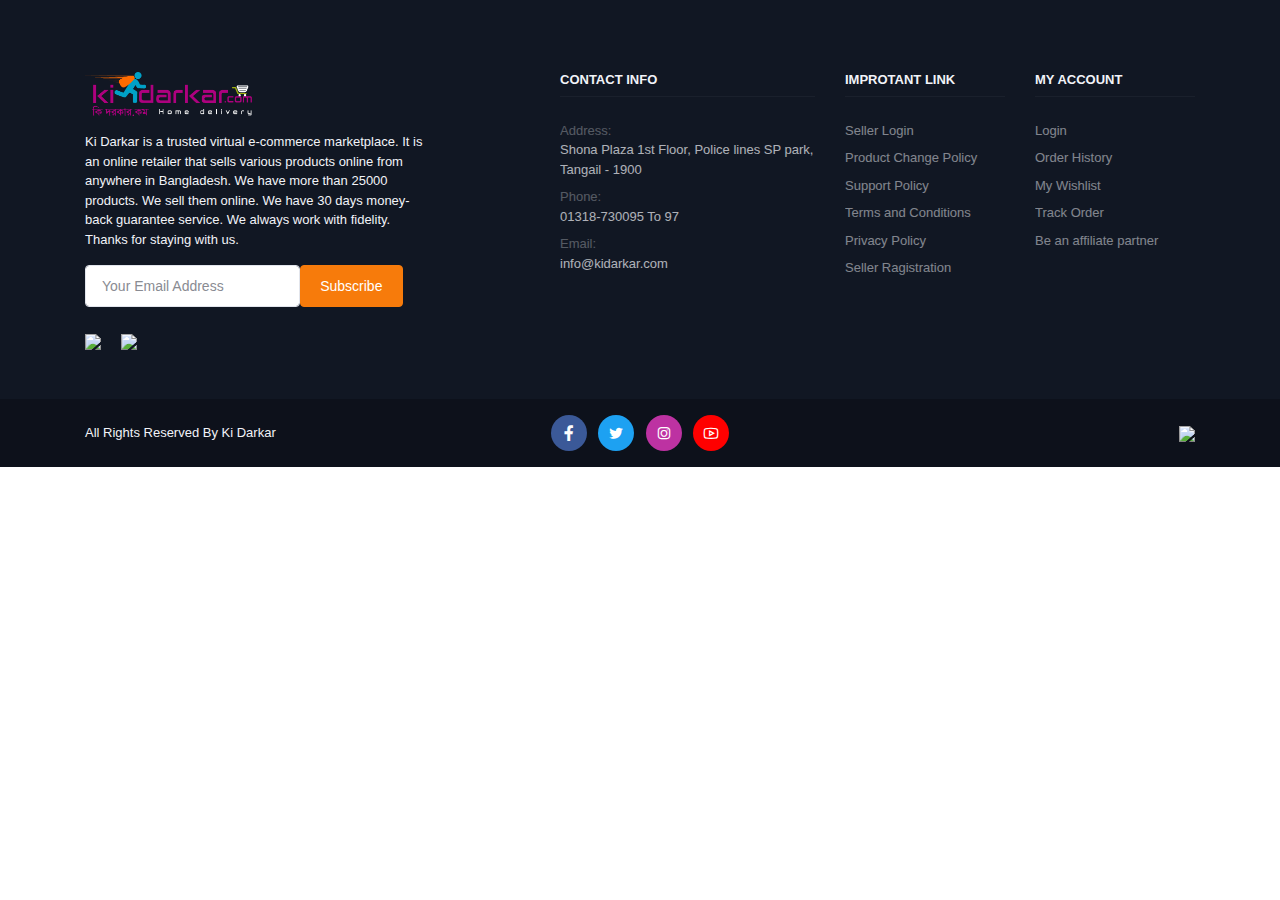
==== index.html @ a41471e0 "Common Ecommerce Footer" ====
<!DOCTYPE html>
<html lang="en">
<head>
    <meta charset="UTF-8">
    <meta name="viewport" content="width=device-width, initial-scale=1.0">
    <link rel="stylesheet" href="public/assets/css/vendors.css" class="css">
    <link rel="stylesheet" href="public/assets/css/aiz-core.css" class="css">
    <title> Footer</title>
</head>
<body>
    


    <section class="bg-dark py-5 text-light footer-widget">
        <div class="container">
            <div class="row">
                <div class="col-lg-5 col-xl-4 text-center text-md-left">
                    <div class="mt-4">
                        <a href="" class="d-block">
                                                <img class="lazyload" src="public/assets/img/ki_darkar.png" alt="কি দরকার । Ki Darkar" height="44">
                                        </a>
                        <div class="my-3">
                            Ki Darkar is a trusted virtual e-commerce marketplace. It is an online retailer that sells various products online from anywhere in Bangladesh. We have more than 25000 products. We sell them online. We have 30 days money-back guarantee service. We always
                            work with fidelity. Thanks for staying with us.
                        </div>
                        <div class="d-inline-block d-md-block mb-4">
                            <form class="form-inline" method="POST" action="https://www.beta.kidarkar.com/subscribers">
                                <input type="hidden" name="_token" value="2c1GS4si0FAMuREojpKj06Fl5Vl2vukFHLwTibok">
                                <div class="form-group mb-0">
                                    <input type="email" class="form-control" placeholder="Your Email Address" name="email" required>
                                </div>
                                <button type="submit" class="btn btn-primary">
                            Subscribe
                        </button>
                            </form>
                        </div>
                        <div class="w-300px mw-100 mx-auto mx-md-0">
                            <a href="#" target="_blank" class="d-inline-block mr-3 ml-0">
                            <img src="https://www.beta.kidarkar.com/public/assets/img/play.png" class="mx-100 h-40px">
                        </a>
                            <a href="#" target="_blank" class="d-inline-block">
                            <img src="https://www.beta.kidarkar.com/public/assets/img/app.png" class="mx-100 h-40px">
                        </a>
                        </div>
                    </div>
                </div>
                <div class="col-lg-3 ml-xl-auto col-md-4 mr-0">
                    <div class="text-center text-md-left mt-4">
                        <h4 class="fs-13 text-uppercase fw-600 border-bottom border-gray-900 pb-2 mb-4">
                            Contact Info
                        </h4>
                        <ul class="list-unstyled">
                            <li class="mb-2">
                                <span class="d-block opacity-30">Address:</span>
                                <span class="d-block opacity-70">Shona Plaza 1st Floor, Police lines SP park, Tangail - 1900</span>
                            </li>
                            <li class="mb-2">
                                <span class="d-block opacity-30">Phone:</span>
                                <span class="d-block opacity-70">01318-730095 To 97</span>
                            </li>
                            <li class="mb-2">
                                <span class="d-block opacity-30">Email:</span>
                                <span class="d-block opacity-70">
                           <a href="mailto:info@kidarkar.com" class="text-reset">info@kidarkar.com</a>
                        </span>
                            </li>
                        </ul>
                    </div>
                </div>
                <div class="col-lg-2 col-md-4">
                    <div class="text-center text-md-left mt-4">
                        <h4 class="fs-13 text-uppercase fw-600 border-bottom border-gray-900 pb-2 mb-4">
                            IMPROTANT LINK
                        </h4>
                        <ul class="list-unstyled">
                            <li class="mb-2">
                                <a href="" class="opacity-50 hov-opacity-100 text-reset">
                                Seller Login
                            </a>
                            </li>
                            <li class="mb-2">
                                <a href="" class="opacity-50 hov-opacity-100 text-reset">
                                Product Change Policy
                            </a>
                            </li>
                            <li class="mb-2">
                                <a href="" class="opacity-50 hov-opacity-100 text-reset">
                                Support Policy
                            </a>
                            </li>
                            <li class="mb-2">
                                <a href="" class="opacity-50 hov-opacity-100 text-reset">
                                Terms and Conditions
                            </a>
                            </li>
                            <li class="mb-2">
                                <a href="https://www.beta.kidarkar.com/privacy-policy" class="opacity-50 hov-opacity-100 text-reset">
                                Privacy Policy
                            </a>
                            </li>
                            <li class="mb-2">
                                <a href="https://beta.kidarkar.com/shops/create" class="opacity-50 hov-opacity-100 text-reset">
                                Seller Ragistration
                            </a>
                            </li>
                        </ul>
                    </div>
                </div>

                <div class="col-md-4 col-lg-2">
                    <div class="text-center text-md-left mt-4">
                        <h4 class="fs-13 text-uppercase fw-600 border-bottom border-gray-900 pb-2 mb-4">
                            My Account
                        </h4>
                        <ul class="list-unstyled">
                            <li class="mb-2">
                                <a class="opacity-50 hov-opacity-100 text-reset" href="https://www.beta.kidarkar.com/users/login">
                                Login
                            </a>
                            </li>
                            <li class="mb-2">
                                <a class="opacity-50 hov-opacity-100 text-reset" href="https://www.beta.kidarkar.com/purchase_history">
                            Order History
                        </a>
                            </li>
                            <li class="mb-2">
                                <a class="opacity-50 hov-opacity-100 text-reset" href="https://www.beta.kidarkar.com/wishlists">
                            My Wishlist
                        </a>
                            </li>
                            <li class="mb-2">
                                <a class="opacity-50 hov-opacity-100 text-reset" href="https://www.beta.kidarkar.com/track-your-order">
                            Track Order
                        </a>
                            </li>
                            <li class="mb-2">
                                <a class="opacity-50 hov-opacity-100 text-light" href="https://www.beta.kidarkar.com/affiliate">Be an affiliate partner</a>
                            </li>
                        </ul>
                    </div>
                </div>
            </div>
        </div>
    </section>

    <!-- FOOTER -->
    <footer class="pt-3 pb-7 pb-xl-3 bg-black text-light">
        <div class="container">
            <div class="row align-items-center">
                <div class="col-lg-4">
                    <div class="text-center text-md-left" current-verison="6.5.0">
                        All Rights Reserved By Ki Darkar
                    </div>
                </div>
                <div class="col-lg-4">
                    <ul class="list-inline my-3 my-md-0 social colored text-center">
                        <li class="list-inline-item">
                            <a href="https://facebook.com/kidarkar" target="_blank" class="facebook"><i class="lab la-facebook-f"></i></a>
                        </li>
                        <li class="list-inline-item">
                            <a href="https://twitter.com/kidarkar" target="_blank" class="twitter"><i class="lab la-twitter"></i></a>
                        </li>
                        <li class="list-inline-item">
                            <a href="https://instagram.com/kidarkar" target="_blank" class="instagram"><i class="lab la-instagram"></i></a>
                        </li>
                        <li class="list-inline-item">
                            <a href="https://youtube.com/kidarkar" target="_blank" class="youtube"><i class="lab la-youtube"></i></a>
                        </li>
                    </ul>
                </div>
                <div class="col-lg-4">
                    <div class="text-center text-md-right">
                        <ul class="list-inline mb-0">
                            <li class="list-inline-item">
                                <img src="https://www.beta.kidarkar.com/public/uploads/all/ev9xPxiiHYy2mWAroxUdrfjTMnlNtVAmM04zh3Rx.png" height="30" class="mw-100 h-auto" style="max-height: 30px">
                            </li>
                        </ul>
                    </div>
                </div>
            </div>
        </div>
    </footer>


</body>
</html>
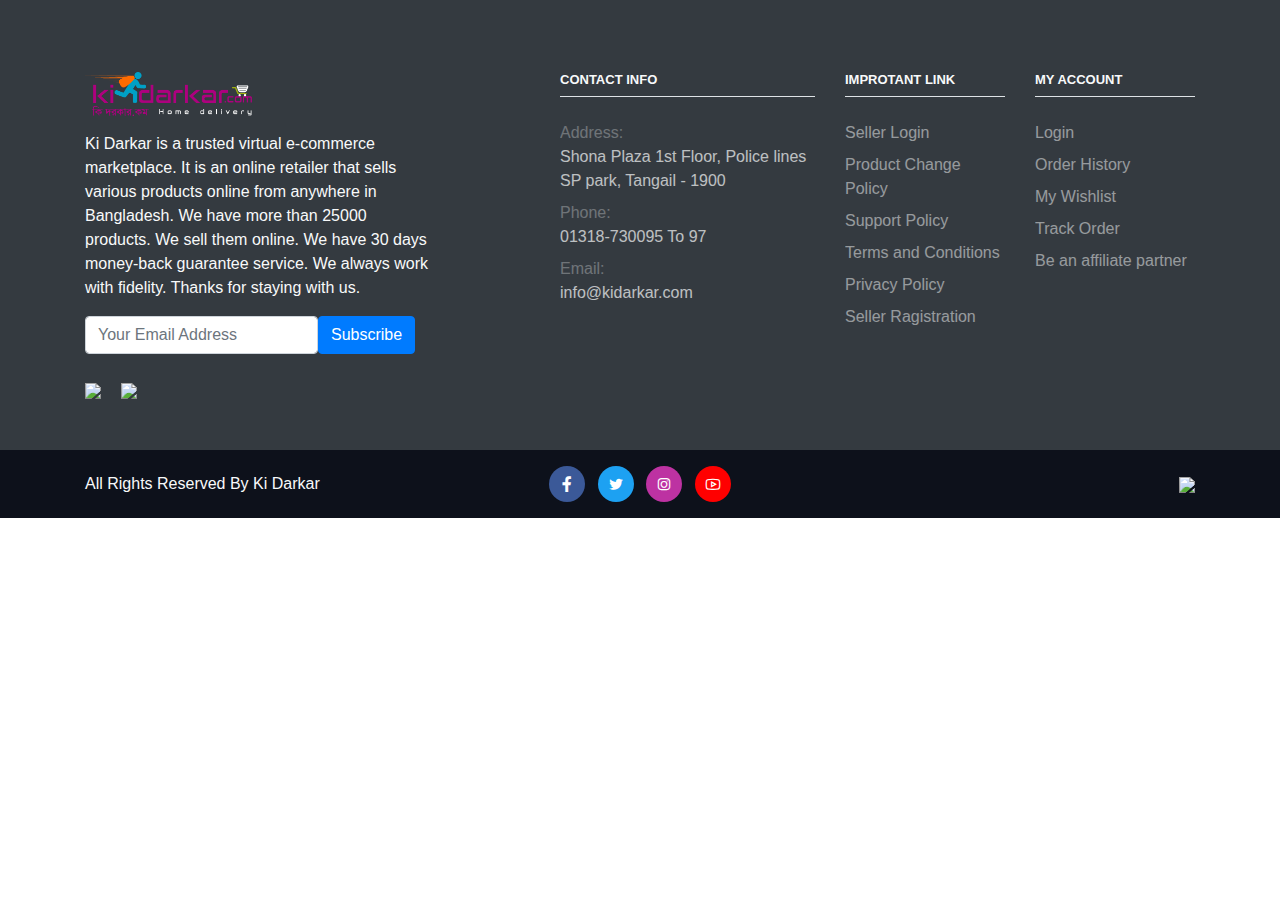
==== commit fb4f7d09: "caresoul" ====
--- a/index.html
+++ b/index.html
@@ -1,186 +1,298 @@
 <!DOCTYPE html>
 <html lang="en">
-<head>
-    <meta charset="UTF-8">
-    <meta name="viewport" content="width=device-width, initial-scale=1.0">
-    <link rel="stylesheet" href="public/assets/css/vendors.css" class="css">
-    <link rel="stylesheet" href="public/assets/css/aiz-core.css" class="css">
-    <title> Footer</title>
-</head>
-<body>
-    
-
+  <head>
+    <meta charset="UTF-8" />
+    <meta name="viewport" content="width=device-width, initial-scale=1.0" />
+    <link rel="stylesheet" href="public/assets/css/vendors.css" class="css" />
+    <link rel="stylesheet" href="public/assets/css/aiz-core.css" class="css" />
+    <title>Footer</title>
+    <link
+      rel="stylesheet"  href="https://cdnjs.cloudflare.com/ajax/libs/twitter-bootstrap/4.4.1/css/bootstrap.min.css" />
+      <link rel="stylesheet" href="https://cdnjs.cloudflare.com/ajax/libs/OwlCarousel2/2.3.4/assets/owl.carousel.min.css" />
+      <link rel="stylesheet" href="https://cdnjs.cloudflare.com/ajax/libs/OwlCarousel2/2.3.4/assets/owl.theme.default.css" />
+
+
+      <style>
+            #owl-demo .item{
+                margin: 3px;
+            }
+            #owl-demo .item img{
+                display: block;
+                width: 100%;
+                height: auto;
+            }
+      </style>
+
+  </head>
+
+  <body>
+    <!-----Footer start------>
 
     <section class="bg-dark py-5 text-light footer-widget">
-        <div class="container">
-            <div class="row">
-                <div class="col-lg-5 col-xl-4 text-center text-md-left">
-                    <div class="mt-4">
-                        <a href="" class="d-block">
-                                                <img class="lazyload" src="public/assets/img/ki_darkar.png" alt="কি দরকার । Ki Darkar" height="44">
-                                        </a>
-                        <div class="my-3">
-                            Ki Darkar is a trusted virtual e-commerce marketplace. It is an online retailer that sells various products online from anywhere in Bangladesh. We have more than 25000 products. We sell them online. We have 30 days money-back guarantee service. We always
-                            work with fidelity. Thanks for staying with us.
-                        </div>
-                        <div class="d-inline-block d-md-block mb-4">
-                            <form class="form-inline" method="POST" action="https://www.beta.kidarkar.com/subscribers">
-                                <input type="hidden" name="_token" value="2c1GS4si0FAMuREojpKj06Fl5Vl2vukFHLwTibok">
-                                <div class="form-group mb-0">
-                                    <input type="email" class="form-control" placeholder="Your Email Address" name="email" required>
-                                </div>
-                                <button type="submit" class="btn btn-primary">
-                            Subscribe
-                        </button>
-                            </form>
-                        </div>
-                        <div class="w-300px mw-100 mx-auto mx-md-0">
-                            <a href="#" target="_blank" class="d-inline-block mr-3 ml-0">
-                            <img src="https://www.beta.kidarkar.com/public/assets/img/play.png" class="mx-100 h-40px">
-                        </a>
-                            <a href="#" target="_blank" class="d-inline-block">
-                            <img src="https://www.beta.kidarkar.com/public/assets/img/app.png" class="mx-100 h-40px">
-                        </a>
-                        </div>
-                    </div>
-                </div>
-                <div class="col-lg-3 ml-xl-auto col-md-4 mr-0">
-                    <div class="text-center text-md-left mt-4">
-                        <h4 class="fs-13 text-uppercase fw-600 border-bottom border-gray-900 pb-2 mb-4">
-                            Contact Info
-                        </h4>
-                        <ul class="list-unstyled">
-                            <li class="mb-2">
-                                <span class="d-block opacity-30">Address:</span>
-                                <span class="d-block opacity-70">Shona Plaza 1st Floor, Police lines SP park, Tangail - 1900</span>
-                            </li>
-                            <li class="mb-2">
-                                <span class="d-block opacity-30">Phone:</span>
-                                <span class="d-block opacity-70">01318-730095 To 97</span>
-                            </li>
-                            <li class="mb-2">
-                                <span class="d-block opacity-30">Email:</span>
-                                <span class="d-block opacity-70">
-                           <a href="mailto:info@kidarkar.com" class="text-reset">info@kidarkar.com</a>
-                        </span>
-                            </li>
-                        </ul>
-                    </div>
-                </div>
-                <div class="col-lg-2 col-md-4">
-                    <div class="text-center text-md-left mt-4">
-                        <h4 class="fs-13 text-uppercase fw-600 border-bottom border-gray-900 pb-2 mb-4">
-                            IMPROTANT LINK
-                        </h4>
-                        <ul class="list-unstyled">
-                            <li class="mb-2">
-                                <a href="" class="opacity-50 hov-opacity-100 text-reset">
-                                Seller Login
-                            </a>
-                            </li>
-                            <li class="mb-2">
-                                <a href="" class="opacity-50 hov-opacity-100 text-reset">
-                                Product Change Policy
-                            </a>
-                            </li>
-                            <li class="mb-2">
-                                <a href="" class="opacity-50 hov-opacity-100 text-reset">
-                                Support Policy
-                            </a>
-                            </li>
-                            <li class="mb-2">
-                                <a href="" class="opacity-50 hov-opacity-100 text-reset">
-                                Terms and Conditions
-                            </a>
-                            </li>
-                            <li class="mb-2">
-                                <a href="https://www.beta.kidarkar.com/privacy-policy" class="opacity-50 hov-opacity-100 text-reset">
-                                Privacy Policy
-                            </a>
-                            </li>
-                            <li class="mb-2">
-                                <a href="https://beta.kidarkar.com/shops/create" class="opacity-50 hov-opacity-100 text-reset">
-                                Seller Ragistration
-                            </a>
-                            </li>
-                        </ul>
-                    </div>
-                </div>
-
-                <div class="col-md-4 col-lg-2">
-                    <div class="text-center text-md-left mt-4">
-                        <h4 class="fs-13 text-uppercase fw-600 border-bottom border-gray-900 pb-2 mb-4">
-                            My Account
-                        </h4>
-                        <ul class="list-unstyled">
-                            <li class="mb-2">
-                                <a class="opacity-50 hov-opacity-100 text-reset" href="https://www.beta.kidarkar.com/users/login">
-                                Login
-                            </a>
-                            </li>
-                            <li class="mb-2">
-                                <a class="opacity-50 hov-opacity-100 text-reset" href="https://www.beta.kidarkar.com/purchase_history">
-                            Order History
-                        </a>
-                            </li>
-                            <li class="mb-2">
-                                <a class="opacity-50 hov-opacity-100 text-reset" href="https://www.beta.kidarkar.com/wishlists">
-                            My Wishlist
-                        </a>
-                            </li>
-                            <li class="mb-2">
-                                <a class="opacity-50 hov-opacity-100 text-reset" href="https://www.beta.kidarkar.com/track-your-order">
-                            Track Order
-                        </a>
-                            </li>
-                            <li class="mb-2">
-                                <a class="opacity-50 hov-opacity-100 text-light" href="https://www.beta.kidarkar.com/affiliate">Be an affiliate partner</a>
-                            </li>
-                        </ul>
-                    </div>
-                </div>
-            </div>
+      <div class="container">
+        <div class="row">
+          <div class="col-lg-5 col-xl-4 text-center text-md-left">
+            <div class="mt-4">
+              <a href="" class="d-block">
+                <img
+                  class="lazyload"
+                  src="public/assets/img/ki_darkar.png"
+                  alt="কি দরকার । Ki Darkar"
+                  height="44"
+                />
+              </a>
+              <div class="my-3">
+                Ki Darkar is a trusted virtual e-commerce marketplace. It is an
+                online retailer that sells various products online from anywhere
+                in Bangladesh. We have more than 25000 products. We sell them
+                online. We have 30 days money-back guarantee service. We always
+                work with fidelity. Thanks for staying with us.
+              </div>
+              <div class="d-inline-block d-md-block mb-4">
+                <form
+                  class="form-inline"
+                  method="POST"
+                  action="https://www.beta.kidarkar.com/subscribers"
+                >
+                  <input
+                    type="hidden"
+                    name="_token"
+                    value="2c1GS4si0FAMuREojpKj06Fl5Vl2vukFHLwTibok"
+                  />
+                  <div class="form-group mb-0">
+                    <input
+                      type="email"
+                      class="form-control"
+                      placeholder="Your Email Address"
+                      name="email"
+                      required
+                    />
+                  </div>
+                  <button type="submit" class="btn btn-primary">
+                    Subscribe
+                  </button>
+                </form>
+              </div>
+              <div class="w-300px mw-100 mx-auto mx-md-0">
+                <a href="#" target="_blank" class="d-inline-block mr-3 ml-0">
+                  <img
+                    src="https://www.beta.kidarkar.com/public/assets/img/play.png"
+                    class="mx-100 h-40px"
+                  />
+                </a>
+                <a href="#" target="_blank" class="d-inline-block">
+                  <img
+                    src="https://www.beta.kidarkar.com/public/assets/img/app.png"
+                    class="mx-100 h-40px"
+                  />
+                </a>
+              </div>
+            </div>
+          </div>
+          <div class="col-lg-3 ml-xl-auto col-md-4 mr-0">
+            <div class="text-center text-md-left mt-4">
+              <h4
+                class="fs-13 text-uppercase fw-600 border-bottom border-gray-900 pb-2 mb-4"
+              >
+                Contact Info
+              </h4>
+              <ul class="list-unstyled">
+                <li class="mb-2">
+                  <span class="d-block opacity-30">Address:</span>
+                  <span class="d-block opacity-70"
+                    >Shona Plaza 1st Floor, Police lines SP park, Tangail -
+                    1900</span
+                  >
+                </li>
+                <li class="mb-2">
+                  <span class="d-block opacity-30">Phone:</span>
+                  <span class="d-block opacity-70">01318-730095 To 97</span>
+                </li>
+                <li class="mb-2">
+                  <span class="d-block opacity-30">Email:</span>
+                  <span class="d-block opacity-70">
+                    <a href="mailto:info@kidarkar.com" class="text-reset"
+                      >info@kidarkar.com</a
+                    >
+                  </span>
+                </li>
+              </ul>
+            </div>
+          </div>
+          <div class="col-lg-2 col-md-4">
+            <div class="text-center text-md-left mt-4">
+              <h4
+                class="fs-13 text-uppercase fw-600 border-bottom border-gray-900 pb-2 mb-4"
+              >
+                IMPROTANT LINK
+              </h4>
+              <ul class="list-unstyled">
+                <li class="mb-2">
+                  <a href="" class="opacity-50 hov-opacity-100 text-reset">
+                    Seller Login
+                  </a>
+                </li>
+                <li class="mb-2">
+                  <a href="" class="opacity-50 hov-opacity-100 text-reset">
+                    Product Change Policy
+                  </a>
+                </li>
+                <li class="mb-2">
+                  <a href="" class="opacity-50 hov-opacity-100 text-reset">
+                    Support Policy
+                  </a>
+                </li>
+                <li class="mb-2">
+                  <a href="" class="opacity-50 hov-opacity-100 text-reset">
+                    Terms and Conditions
+                  </a>
+                </li>
+                <li class="mb-2">
+                  <a
+                    href="https://www.beta.kidarkar.com/privacy-policy"
+                    class="opacity-50 hov-opacity-100 text-reset"
+                  >
+                    Privacy Policy
+                  </a>
+                </li>
+                <li class="mb-2">
+                  <a
+                    href="https://beta.kidarkar.com/shops/create"
+                    class="opacity-50 hov-opacity-100 text-reset"
+                  >
+                    Seller Ragistration
+                  </a>
+                </li>
+              </ul>
+            </div>
+          </div>
+
+          <div class="col-md-4 col-lg-2">
+            <div class="text-center text-md-left mt-4">
+              <h4
+                class="fs-13 text-uppercase fw-600 border-bottom border-gray-900 pb-2 mb-4"
+              >
+                My Account
+              </h4>
+              <ul class="list-unstyled">
+                <li class="mb-2">
+                  <a
+                    class="opacity-50 hov-opacity-100 text-reset"
+                    href="https://www.beta.kidarkar.com/users/login"
+                  >
+                    Login
+                  </a>
+                </li>
+                <li class="mb-2">
+                  <a
+                    class="opacity-50 hov-opacity-100 text-reset"
+                    href="https://www.beta.kidarkar.com/purchase_history"
+                  >
+                    Order History
+                  </a>
+                </li>
+                <li class="mb-2">
+                  <a
+                    class="opacity-50 hov-opacity-100 text-reset"
+                    href="https://www.beta.kidarkar.com/wishlists"
+                  >
+                    My Wishlist
+                  </a>
+                </li>
+                <li class="mb-2">
+                  <a
+                    class="opacity-50 hov-opacity-100 text-reset"
+                    href="https://www.beta.kidarkar.com/track-your-order"
+                  >
+                    Track Order
+                  </a>
+                </li>
+                <li class="mb-2">
+                  <a
+                    class="opacity-50 hov-opacity-100 text-light"
+                    href="https://www.beta.kidarkar.com/affiliate"
+                    >Be an affiliate partner</a
+                  >
+                </li>
+              </ul>
+            </div>
+          </div>
         </div>
+      </div>
     </section>
 
     <!-- FOOTER -->
     <footer class="pt-3 pb-7 pb-xl-3 bg-black text-light">
-        <div class="container">
-            <div class="row align-items-center">
-                <div class="col-lg-4">
-                    <div class="text-center text-md-left" current-verison="6.5.0">
-                        All Rights Reserved By Ki Darkar
-                    </div>
-                </div>
-                <div class="col-lg-4">
-                    <ul class="list-inline my-3 my-md-0 social colored text-center">
-                        <li class="list-inline-item">
-                            <a href="https://facebook.com/kidarkar" target="_blank" class="facebook"><i class="lab la-facebook-f"></i></a>
-                        </li>
-                        <li class="list-inline-item">
-                            <a href="https://twitter.com/kidarkar" target="_blank" class="twitter"><i class="lab la-twitter"></i></a>
-                        </li>
-                        <li class="list-inline-item">
-                            <a href="https://instagram.com/kidarkar" target="_blank" class="instagram"><i class="lab la-instagram"></i></a>
-                        </li>
-                        <li class="list-inline-item">
-                            <a href="https://youtube.com/kidarkar" target="_blank" class="youtube"><i class="lab la-youtube"></i></a>
-                        </li>
-                    </ul>
-                </div>
-                <div class="col-lg-4">
-                    <div class="text-center text-md-right">
-                        <ul class="list-inline mb-0">
-                            <li class="list-inline-item">
-                                <img src="https://www.beta.kidarkar.com/public/uploads/all/ev9xPxiiHYy2mWAroxUdrfjTMnlNtVAmM04zh3Rx.png" height="30" class="mw-100 h-auto" style="max-height: 30px">
-                            </li>
-                        </ul>
-                    </div>
-                </div>
-            </div>
+      <div class="container">
+        <div class="row align-items-center">
+          <div class="col-lg-4">
+            <div class="text-center text-md-left" current-verison="6.5.0">
+              All Rights Reserved By Ki Darkar
+            </div>
+          </div>
+          <div class="col-lg-4">
+            <ul class="list-inline my-3 my-md-0 social colored text-center">
+              <li class="list-inline-item">
+                <a
+                  href="https://facebook.com/kidarkar"
+                  target="_blank"
+                  class="facebook"
+                  ><i class="lab la-facebook-f"></i
+                ></a>
+              </li>
+              <li class="list-inline-item">
+                <a
+                  href="https://twitter.com/kidarkar"
+                  target="_blank"
+                  class="twitter"
+                  ><i class="lab la-twitter"></i
+                ></a>
+              </li>
+              <li class="list-inline-item">
+                <a
+                  href="https://instagram.com/kidarkar"
+                  target="_blank"
+                  class="instagram"
+                  ><i class="lab la-instagram"></i
+                ></a>
+              </li>
+              <li class="list-inline-item">
+                <a
+                  href="https://youtube.com/kidarkar"
+                  target="_blank"
+                  class="youtube"
+                  ><i class="lab la-youtube"></i
+                ></a>
+              </li>
+            </ul>
+          </div>
+          <div class="col-lg-4">
+            <div class="text-center text-md-right">
+              <ul class="list-inline mb-0">
+                <li class="list-inline-item">
+                  <img
+                    src="https://www.beta.kidarkar.com/public/uploads/all/ev9xPxiiHYy2mWAroxUdrfjTMnlNtVAmM04zh3Rx.png"
+                    height="30"
+                    class="mw-100 h-auto"
+                    style="max-height: 30px"
+                  />
+                </li>
+              </ul>
+            </div>
+          </div>
         </div>
+      </div>
     </footer>
-
-
-</body>
-</html>+    <!-----Footer Close------>
+
+  
+
+    <script src="https://code.jquery.com/jquery-3.5.1.min.js"></script>
+    <script src="https://cdnjs.cloudflare.com/ajax/libs/OwlCarousel2/2.3.4/owl.carousel.min.js"></script>
+    <script src="https://cdnjs.cloudflare.com/ajax/libs/twitter-bootstrap/4.4.1/js/bootstrap.min.js"></script>
+
+
+
+
+  </body>
+</html>
